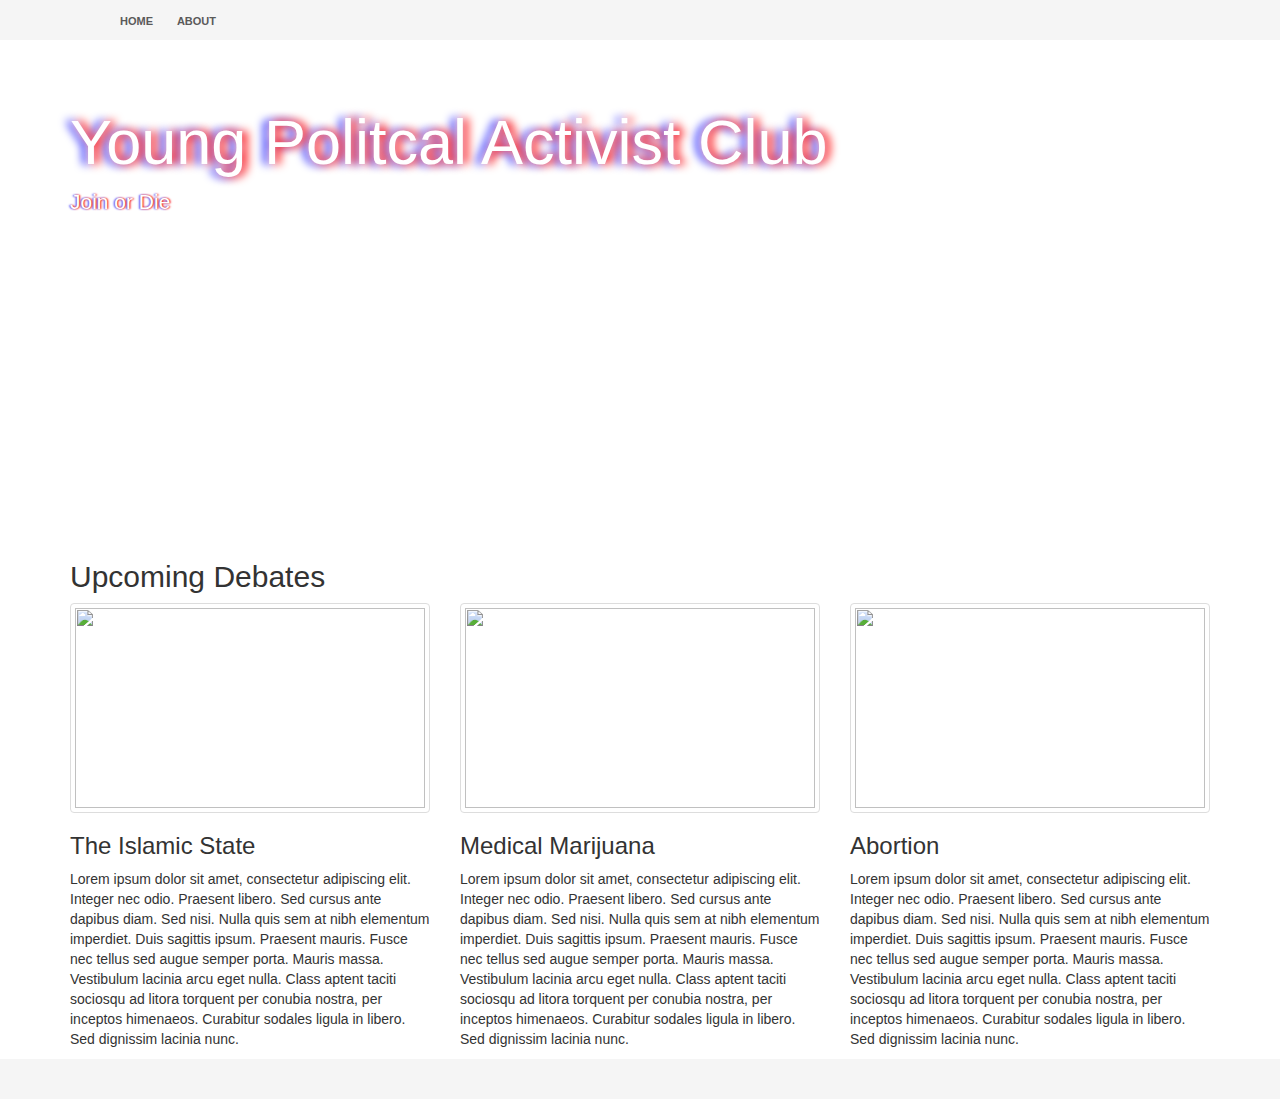
==== index.html @ 39fadc16 "third commit" ====
<!DOCTYPE html>

<html>
	<!--Head: Includes CSS and Bootstrap-->
	<head>
		<!-- Latest compiled and minified CSS -->
		<link rel="stylesheet" href="https://maxcdn.bootstrapcdn.com/bootstrap/3.3.1/css/bootstrap.min.css">

		<!--Local Css-->
		<link rel = "stylesheet", href= "main.css"/>

		<!--Icon-->
		<link rel="shortcut icon" href="http://www.usunnewyork.usmission.gov/images/images_usun/american-flag.png">
		<title>Home</title>
	</head>
	

	<body>
		<!--Navigation Bar -->
		<div class = "nav">
			<div class = "container">
				<ul>
					<li><a href = index.html >Home</a></li>
					<li><a href = sub.html>About</a></li>
				</ul>
			</div>
		</div>

		<!--Showcase-->
		<div class = "jumbotron">
			<div class = "container">
				<h1>Young Politcal Activist Club</h1>
				<p>Join or Die</p>
			</div>
		</div>

		<!--SubContent-->
		<div class = "topics">
			<div class = "container">
			<h2>Upcoming Debates</h2>
				<div class = "row">
				<!--Islamic State-->
					<div class = "col-md-4">
						<div class = "thumbnail">
							<img src = "http://3.bp.blogspot.com/-0qaYTGo6E7Q/U6QmgFQz-YI/AAAAAAAAB1s/Jf0djrRrtTY/s1600/ISIS.jpg"/>
						</div>
						<h3>The Islamic State</h3>
						<p>
							Lorem ipsum dolor sit amet, consectetur adipiscing elit. Integer nec odio. Praesent libero. Sed cursus ante dapibus diam. Sed nisi. Nulla quis sem at nibh elementum imperdiet. Duis sagittis ipsum. Praesent mauris. Fusce nec tellus sed augue semper porta. Mauris massa. Vestibulum lacinia arcu eget nulla. Class aptent taciti sociosqu ad litora torquent per conubia nostra, per inceptos himenaeos. Curabitur sodales ligula in libero. Sed dignissim lacinia nunc. 
						</p>
					</div>
				<!--Medical Marijuana-->
					<div class = "col-md-4">
						<div class = "thumbnail">
							<img src = "http://ghostgroup.com/wp-content/uploads/2014/02/cnn-image.jpg" />
						</div>
						<h3>Medical Marijuana</h3>
						<p>
							Lorem ipsum dolor sit amet, consectetur adipiscing elit. Integer nec odio. Praesent libero. Sed cursus ante dapibus diam. Sed nisi. Nulla quis sem at nibh elementum imperdiet. Duis sagittis ipsum. Praesent mauris. Fusce nec tellus sed augue semper porta. Mauris massa. Vestibulum lacinia arcu eget nulla. Class aptent taciti sociosqu ad litora torquent per conubia nostra, per inceptos himenaeos. Curabitur sodales ligula in libero. Sed dignissim lacinia nunc. 
						</p>
					</div>
				<!--Abortion-->
					<div class = "col-md-4">
						<div class = "thumbnail">
							<img src = "http://www.wmal.com/images/featured_image/0/paired_modules/6/1369163755_stretch.png"/>
						</div>
						<h3>Abortion</h3>
						<p>
							Lorem ipsum dolor sit amet, consectetur adipiscing elit. Integer nec odio. Praesent libero. Sed cursus ante dapibus diam. Sed nisi. Nulla quis sem at nibh elementum imperdiet. Duis sagittis ipsum. Praesent mauris. Fusce nec tellus sed augue semper porta. Mauris massa. Vestibulum lacinia arcu eget nulla. Class aptent taciti sociosqu ad litora torquent per conubia nostra, per inceptos himenaeos. Curabitur sodales ligula in libero. Sed dignissim lacinia nunc. 
						</p>
					</div>

				</div>
			</div>
		</div>

		<!--Footer-->
		<footer class = "footer">
			<div class = "container">
			</div>
		</footer>

	</body>
</html>
---- main.css ----
.nav a {
  color: #5a5a5a;
  font-size: 11px;
  font-weight: bold;
  padding: 14px 10px;
  text-transform: uppercase;
}

.nav li {
  display: inline;
}

.nav {
  padding-top: 10px;
  height: 40px;
  background-color: #f5f5f5
}

.jumbotron {
  background:url("http://img2.themebin.com/hd-wallpapers/1920x1200/wall_street_1920.jpg");
  background-size: 1500px 475px;
  background-repeat: no-repeat;
  height:500px;
}


.jumbotron h1 {
  color: white;
  text-shadow: red 5px 0px 10px, white 0px 0px 10px, blue -5px 0px 10px;
}

.jumbotron p {
  color: white;
  text-shadow: red 1px 0px 2px, white 0px 0px 2px, blue -1px 0px 2px;
}

.topics {
  margin-top: -30px;
}

.thumbnail img {
  height: 200px;
  width: 350px;
}

.footer {
  padding-top: 10px;
  height: 40px;
  background-color: #f5f5f5;
}
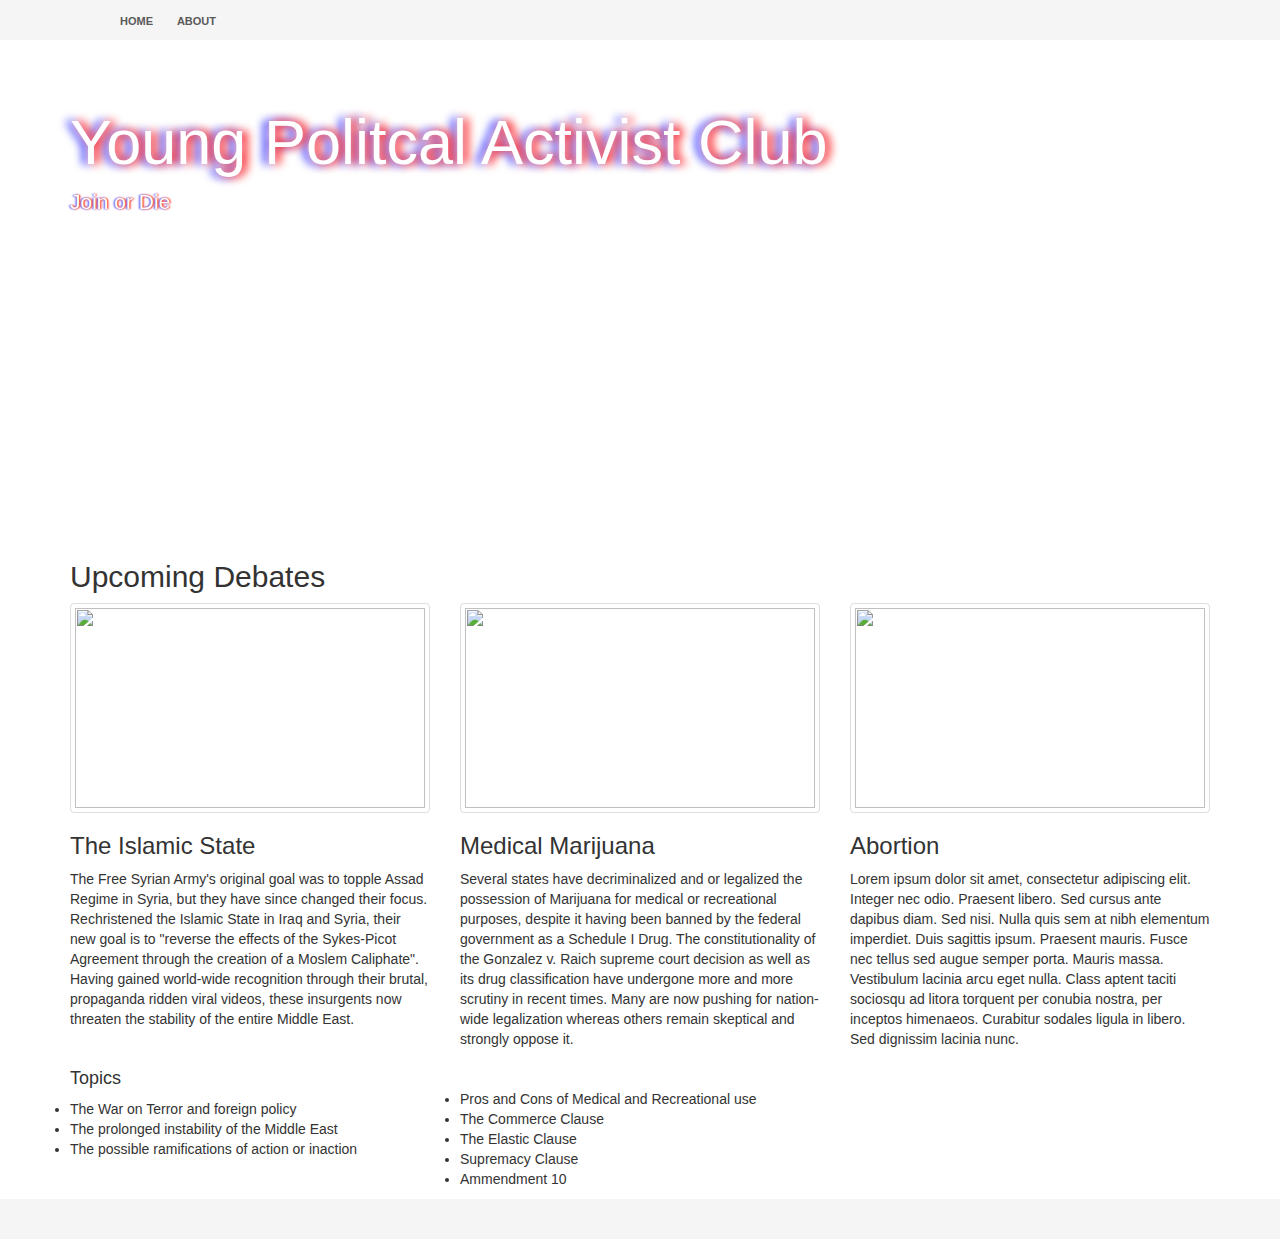
==== commit 9b3706d7: "ISIS Weed" ====
--- a/index.html
+++ b/index.html
@@ -46,8 +46,16 @@
 						</div>
 						<h3>The Islamic State</h3>
 						<p>
-							Lorem ipsum dolor sit amet, consectetur adipiscing elit. Integer nec odio. Praesent libero. Sed cursus ante dapibus diam. Sed nisi. Nulla quis sem at nibh elementum imperdiet. Duis sagittis ipsum. Praesent mauris. Fusce nec tellus sed augue semper porta. Mauris massa. Vestibulum lacinia arcu eget nulla. Class aptent taciti sociosqu ad litora torquent per conubia nostra, per inceptos himenaeos. Curabitur sodales ligula in libero. Sed dignissim lacinia nunc. 
+							The Free Syrian Army's original goal was to topple Assad Regime in Syria, but they have since changed their focus. Rechristened the Islamic State in Iraq and Syria, their new goal is to "reverse the effects of the Sykes-Picot Agreement through the creation of a Moslem Caliphate". Having gained world-wide recognition through their brutal, propaganda ridden viral videos, these insurgents now threaten the stability of the entire Middle East.
 						</p>
+						<p>
+							<p>&nbsp;<p>
+							<h4>Topics</h4>
+							<li>The War on Terror and foreign policy</li>
+							<li>The prolonged instability of the Middle East</li>
+							<li>The possible ramifications of action or inaction</li>
+						</p>
+						
 					</div>
 				<!--Medical Marijuana-->
 					<div class = "col-md-4">
@@ -56,8 +64,17 @@
 						</div>
 						<h3>Medical Marijuana</h3>
 						<p>
-							Lorem ipsum dolor sit amet, consectetur adipiscing elit. Integer nec odio. Praesent libero. Sed cursus ante dapibus diam. Sed nisi. Nulla quis sem at nibh elementum imperdiet. Duis sagittis ipsum. Praesent mauris. Fusce nec tellus sed augue semper porta. Mauris massa. Vestibulum lacinia arcu eget nulla. Class aptent taciti sociosqu ad litora torquent per conubia nostra, per inceptos himenaeos. Curabitur sodales ligula in libero. Sed dignissim lacinia nunc. 
+							Several states have decriminalized and or legalized the possession of Marijuana for medical or recreational purposes, despite it having been banned by the federal government as a Schedule I Drug. The constitutionality of the Gonzalez v. Raich supreme court decision as well as its drug classification have undergone more and more scrutiny in recent times. Many are now pushing for nation-wide legalization whereas others remain skeptical and strongly oppose it.
 						</p>
+						<p>
+							<p>&nbsp;</p>
+							<li>Pros and Cons of Medical and Recreational use</li>
+							<li>The Commerce Clause</li>
+							<li>The Elastic Clause</li>
+							<li>Supremacy Clause</li>
+							<li>Ammendment 10</li>
+						</p>
+							
 					</div>
 				<!--Abortion-->
 					<div class = "col-md-4">
--- a/main.css
+++ b/main.css
@@ -43,8 +43,10 @@
   width: 350px;
 }
 
+
 .footer {
   padding-top: 10px;
   height: 40px;
   background-color: #f5f5f5;
-}+}
+
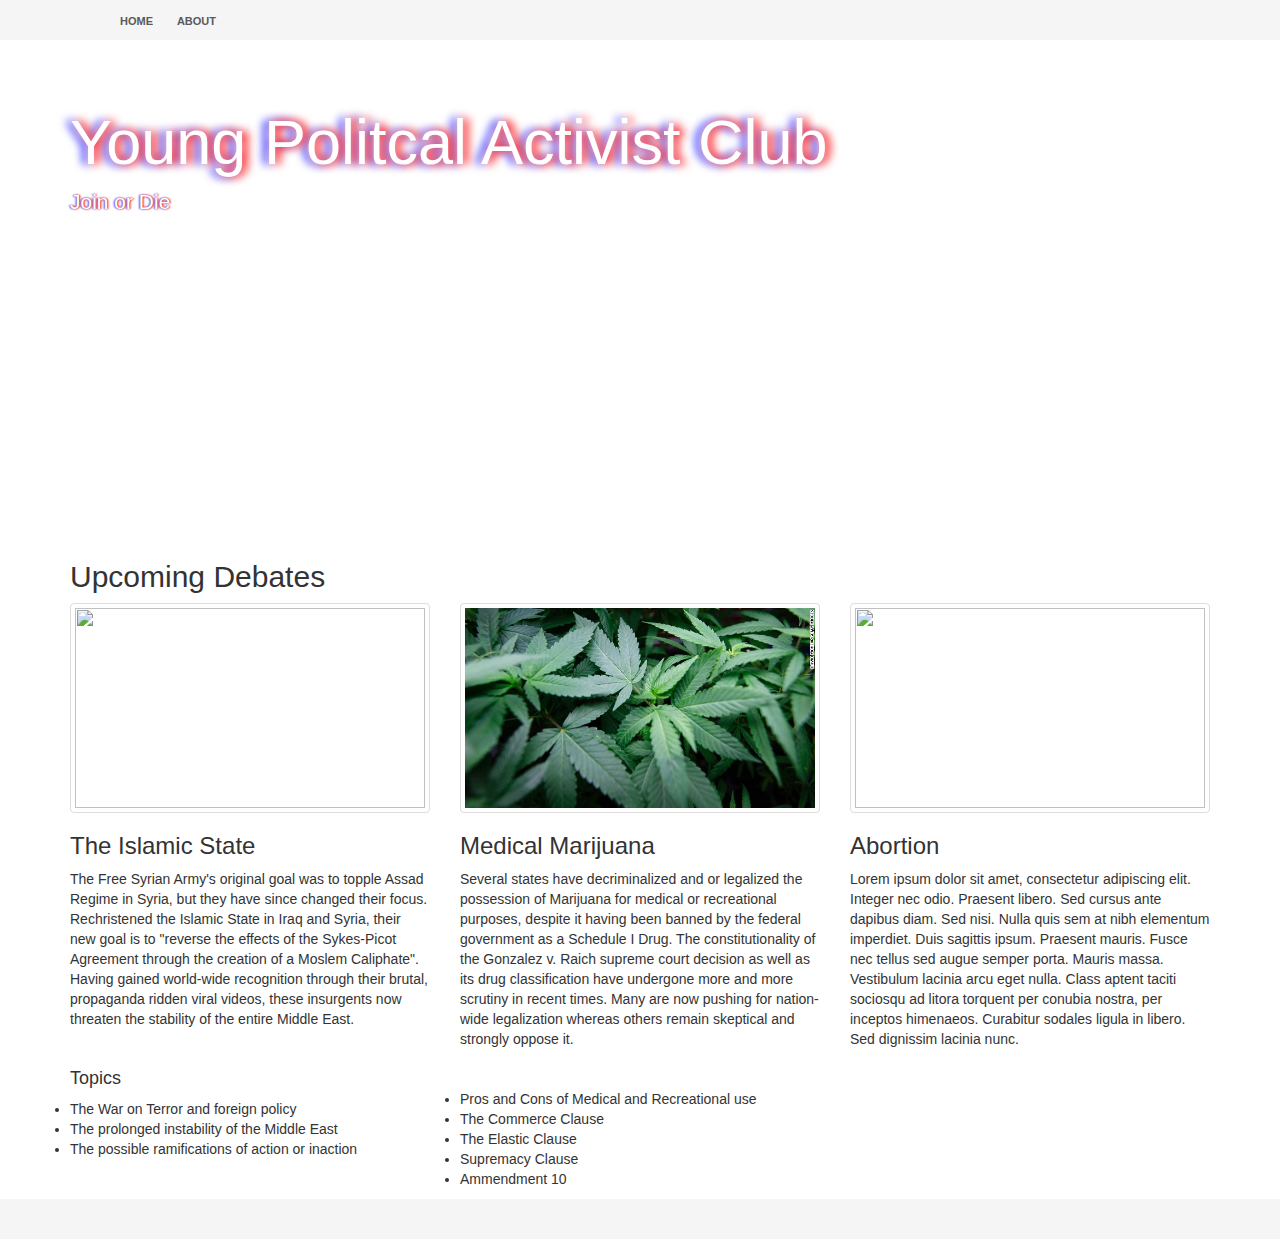
==== commit f19f8f0d: "Weed Pic" ====
--- a/index.html
+++ b/index.html
@@ -60,7 +60,7 @@
 				<!--Medical Marijuana-->
 					<div class = "col-md-4">
 						<div class = "thumbnail">
-							<img src = "http://ghostgroup.com/wp-content/uploads/2014/02/cnn-image.jpg" />
+							<img src = "weed.jpg" />
 						</div>
 						<h3>Medical Marijuana</h3>
 						<p>
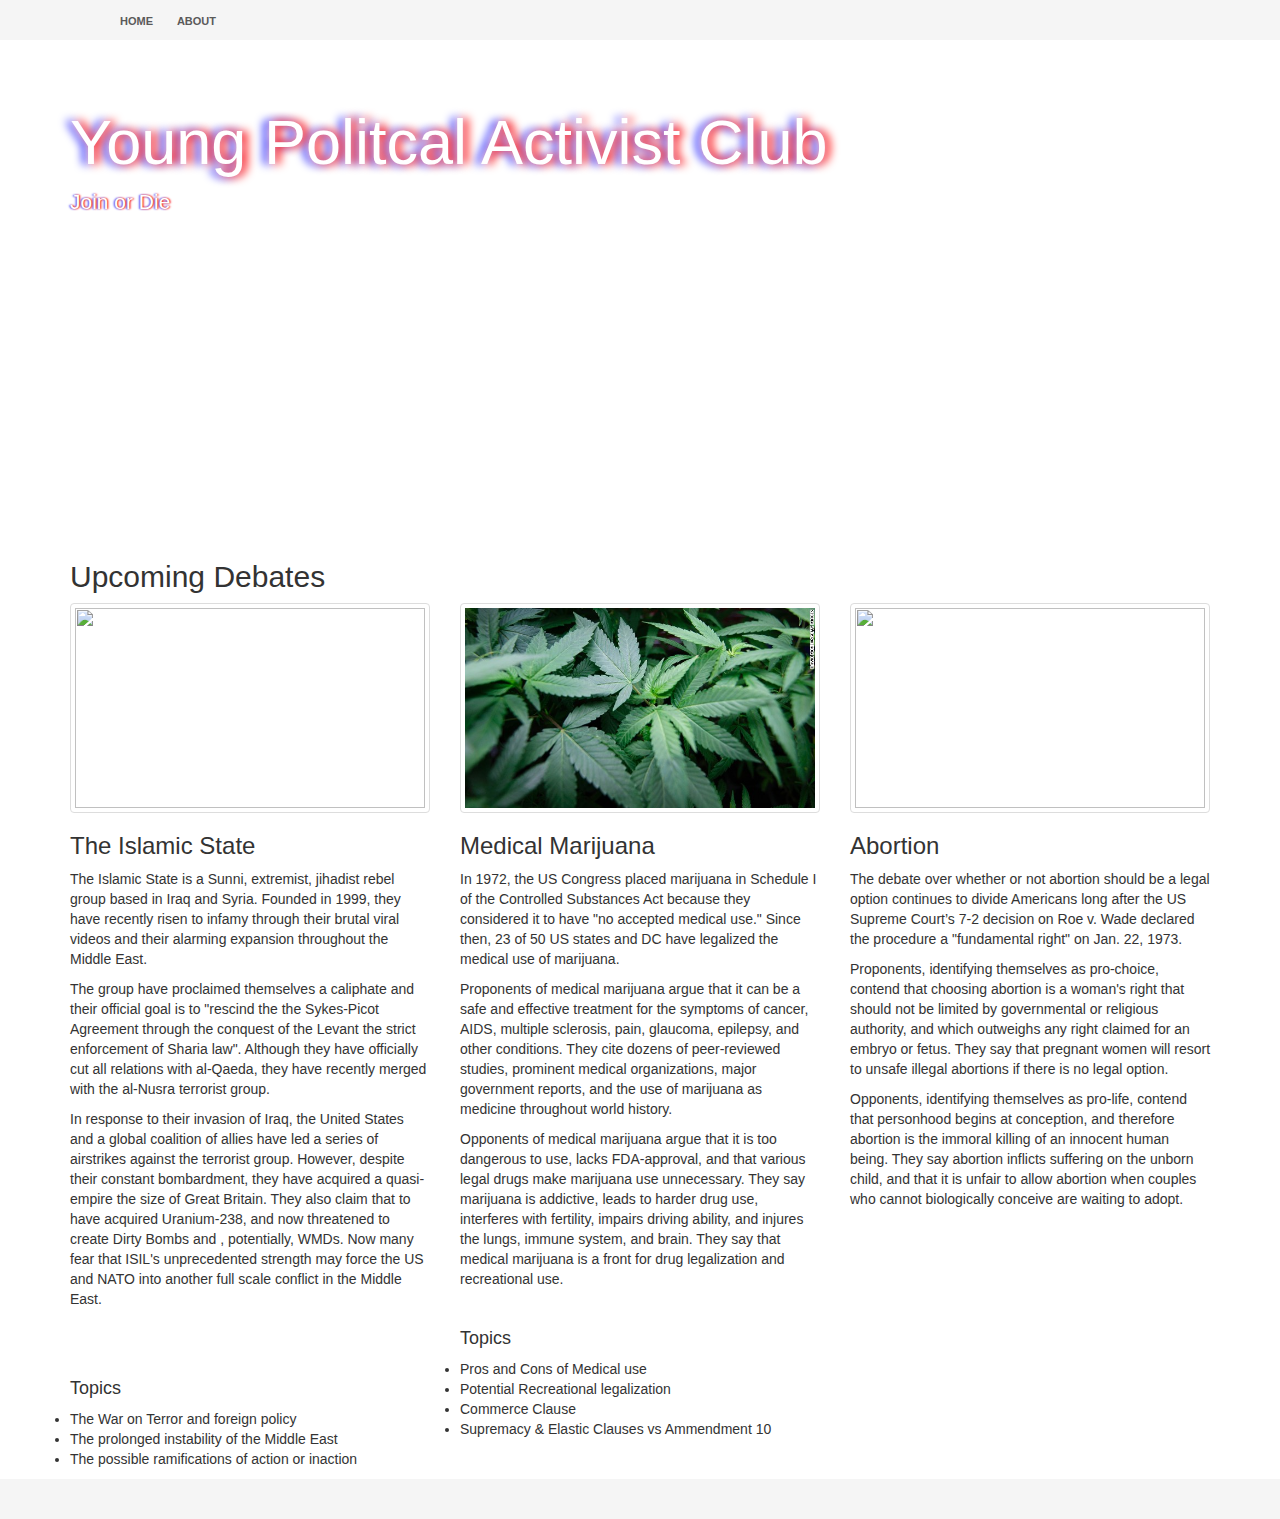
==== commit 9080edd6: "Summary and Mobile" ====
--- a/index.html
+++ b/index.html
@@ -12,6 +12,9 @@
 		<!--Icon-->
 		<link rel="shortcut icon" href="http://www.usunnewyork.usmission.gov/images/images_usun/american-flag.png">
 		<title>Home</title>
+
+		<!--Mobile Compatability-->
+		<meta name="viewport" content="width=device-width, initial-scale=1">
 	</head>
 	
 
@@ -46,9 +49,16 @@
 						</div>
 						<h3>The Islamic State</h3>
 						<p>
-							The Free Syrian Army's original goal was to topple Assad Regime in Syria, but they have since changed their focus. Rechristened the Islamic State in Iraq and Syria, their new goal is to "reverse the effects of the Sykes-Picot Agreement through the creation of a Moslem Caliphate". Having gained world-wide recognition through their brutal, propaganda ridden viral videos, these insurgents now threaten the stability of the entire Middle East.
+							The Islamic State is a Sunni, extremist, jihadist rebel group based in Iraq and Syria. Founded in 1999, they have recently risen to infamy through their brutal viral videos and their alarming expansion throughout the Middle East.
 						</p>
 						<p>
+							The group have proclaimed themselves a caliphate and their official goal is to "rescind the the Sykes-Picot Agreement through the conquest of the Levant the strict enforcement of Sharia law". Although they have officially cut all relations with al-Qaeda, they have recently merged with the al-Nusra terrorist group.
+						</p>
+						<p>
+							In response to their invasion of Iraq, the United States and a global coalition of allies have led a series of airstrikes against the terrorist group. However, despite their constant bombardment, they have acquired a quasi-empire the size of Great Britain. They also claim that to have acquired Uranium-238, and now threatened to create Dirty Bombs and , potentially, WMDs. Now many fear that ISIL's unprecedented strength may force the US and NATO into another full scale conflict in the Middle East.
+						</p>
+						<p>
+							<p>&nbsp;<p>
 							<p>&nbsp;<p>
 							<h4>Topics</h4>
 							<li>The War on Terror and foreign policy</li>
@@ -64,15 +74,21 @@
 						</div>
 						<h3>Medical Marijuana</h3>
 						<p>
-							Several states have decriminalized and or legalized the possession of Marijuana for medical or recreational purposes, despite it having been banned by the federal government as a Schedule I Drug. The constitutionality of the Gonzalez v. Raich supreme court decision as well as its drug classification have undergone more and more scrutiny in recent times. Many are now pushing for nation-wide legalization whereas others remain skeptical and strongly oppose it.
+							In 1972, the US Congress placed marijuana in Schedule I of the Controlled Substances Act because they considered it to have "no accepted medical use." Since then, 23 of 50 US states and DC have legalized the medical use of marijuana.
+						</p>
+						<p>
+							Proponents of medical marijuana argue that it can be a safe and effective treatment for the symptoms of cancer, AIDS, multiple sclerosis, pain, glaucoma, epilepsy, and other conditions. They cite dozens of peer-reviewed studies, prominent medical organizations, major government reports, and the use of marijuana as medicine throughout world history.
+						</p>
+						<p>
+							Opponents of medical marijuana argue that it is too dangerous to use, lacks FDA-approval, and that various legal drugs make marijuana use unnecessary. They say marijuana is addictive, leads to harder drug use, interferes with fertility, impairs driving ability, and injures the lungs, immune system, and brain. They say that medical marijuana is a front for drug legalization and recreational use.
 						</p>
 						<p>
 							<p>&nbsp;</p>
-							<li>Pros and Cons of Medical and Recreational use</li>
-							<li>The Commerce Clause</li>
-							<li>The Elastic Clause</li>
-							<li>Supremacy Clause</li>
-							<li>Ammendment 10</li>
+							<h4>Topics</h4>
+							<li>Pros and Cons of Medical use</li>
+							<li>Potential Recreational legalization</li>
+							<li>Commerce Clause</li>
+							<li>Supremacy & Elastic Clauses vs Ammendment 10</li>
 						</p>
 							
 					</div>
@@ -83,7 +99,13 @@
 						</div>
 						<h3>Abortion</h3>
 						<p>
-							Lorem ipsum dolor sit amet, consectetur adipiscing elit. Integer nec odio. Praesent libero. Sed cursus ante dapibus diam. Sed nisi. Nulla quis sem at nibh elementum imperdiet. Duis sagittis ipsum. Praesent mauris. Fusce nec tellus sed augue semper porta. Mauris massa. Vestibulum lacinia arcu eget nulla. Class aptent taciti sociosqu ad litora torquent per conubia nostra, per inceptos himenaeos. Curabitur sodales ligula in libero. Sed dignissim lacinia nunc. 
+							The debate over whether or not abortion should be a legal option continues to divide Americans long after the US Supreme Court’s 7-2 decision on Roe v. Wade declared the procedure a "fundamental right" on Jan. 22, 1973.
+						</p>
+						<p>
+							Proponents, identifying themselves as pro-choice, contend that choosing abortion is a woman's right that should not be limited by governmental or religious authority, and which outweighs any right claimed for an embryo or fetus. They say that pregnant women will resort to unsafe illegal abortions if there is no legal option.
+						</p>
+						<p>
+							Opponents, identifying themselves as pro-life, contend that personhood begins at conception, and therefore abortion is the immoral killing of an innocent human being. They say abortion inflicts suffering on the unborn child, and that it is unfair to allow abortion when couples who cannot biologically conceive are waiting to adopt.
 						</p>
 					</div>
 
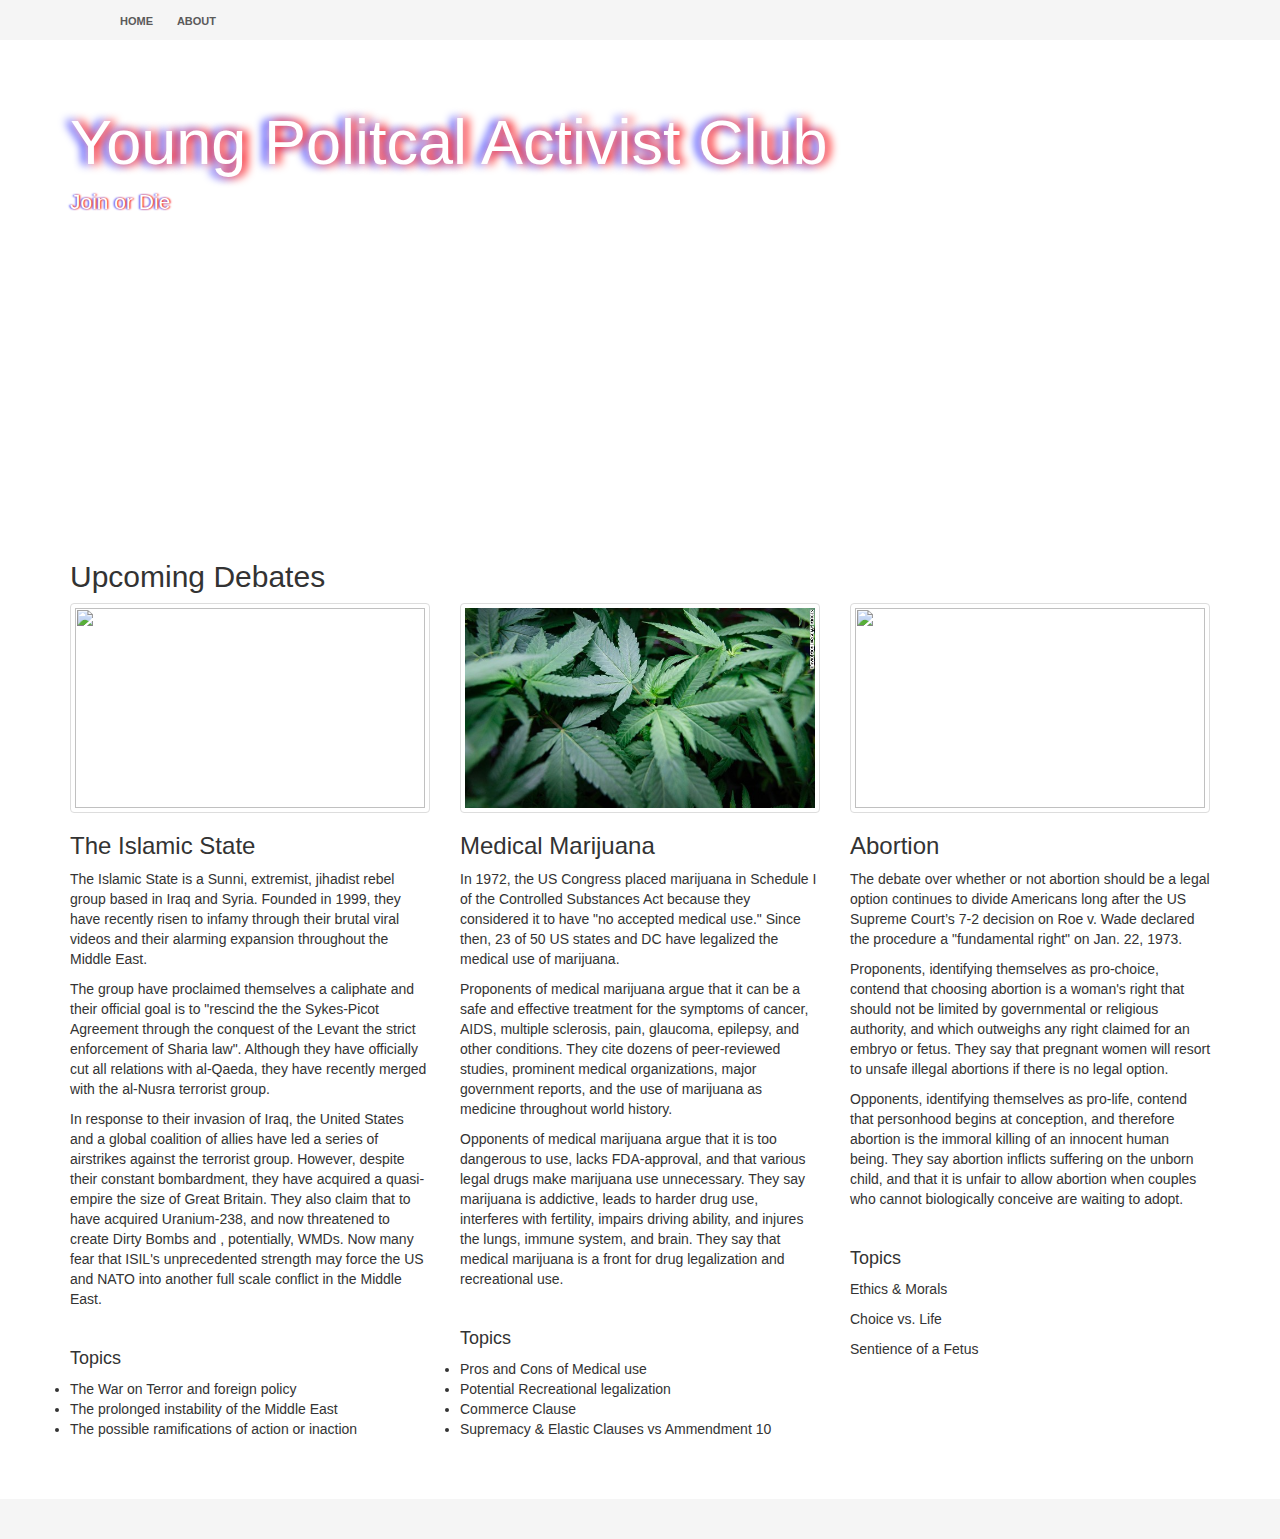
==== commit 3ebda67a: "Formatting" ====
--- a/index.html
+++ b/index.html
@@ -59,11 +59,12 @@
 						</p>
 						<p>
 							<p>&nbsp;<p>
-							<p>&nbsp;<p>
 							<h4>Topics</h4>
 							<li>The War on Terror and foreign policy</li>
 							<li>The prolonged instability of the Middle East</li>
 							<li>The possible ramifications of action or inaction</li>
+							<p>&nbsp;<p>
+							<p>&nbsp;<p>
 						</p>
 						
 					</div>
@@ -89,6 +90,8 @@
 							<li>Potential Recreational legalization</li>
 							<li>Commerce Clause</li>
 							<li>Supremacy & Elastic Clauses vs Ammendment 10</li>
+							<p>&nbsp;<p>
+							<p>&nbsp;<p>
 						</p>
 							
 					</div>
@@ -107,6 +110,14 @@
 						<p>
 							Opponents, identifying themselves as pro-life, contend that personhood begins at conception, and therefore abortion is the immoral killing of an innocent human being. They say abortion inflicts suffering on the unborn child, and that it is unfair to allow abortion when couples who cannot biologically conceive are waiting to adopt.
 						</p>
+
+						<p>&nbsp;<p>
+						<h4>Topics</h4>
+						<p>Ethics & Morals</p>
+						<p>Choice vs. Life</p>
+						<p>Sentience of a Fetus</p>
+						<p>&nbsp;<p>
+						<p>&nbsp;<p>
 					</div>
 
 				</div>
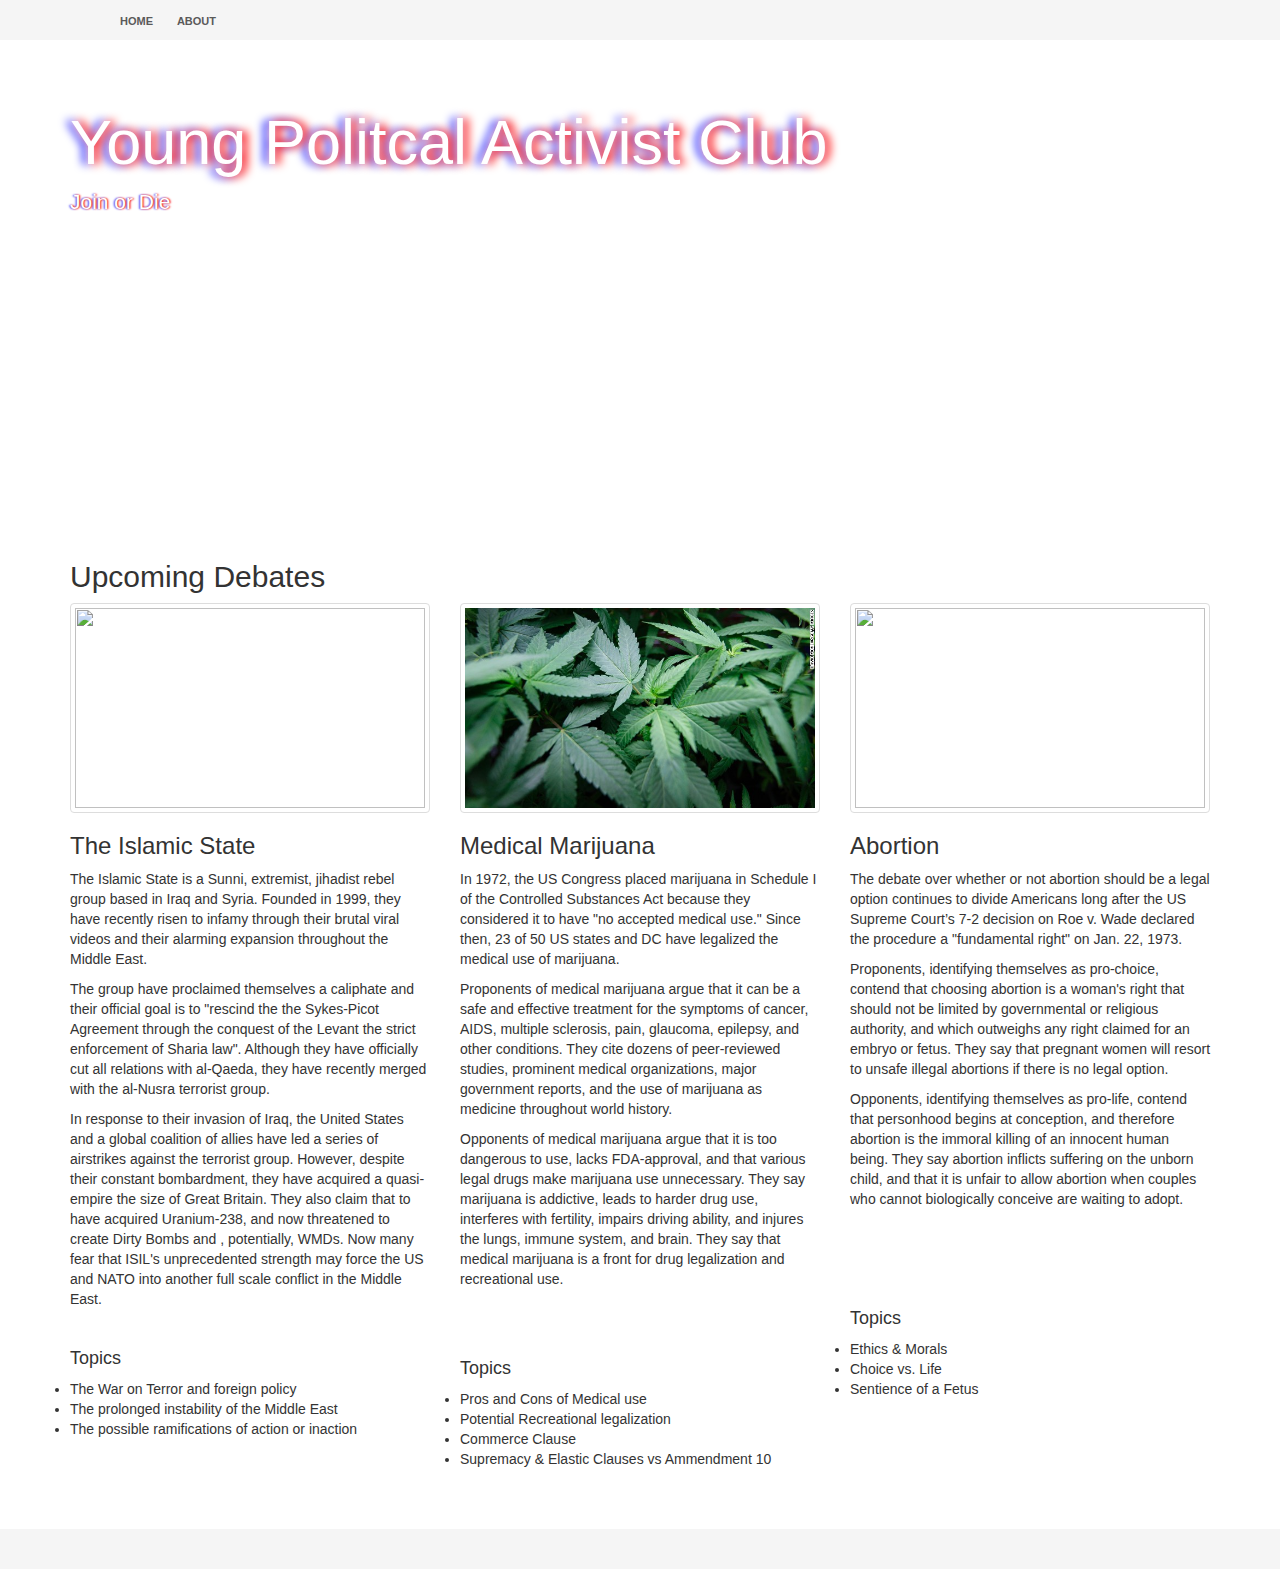
==== commit bf2c2181: "Minor Formatting" ====
--- a/index.html
+++ b/index.html
@@ -84,6 +84,7 @@
 							Opponents of medical marijuana argue that it is too dangerous to use, lacks FDA-approval, and that various legal drugs make marijuana use unnecessary. They say marijuana is addictive, leads to harder drug use, interferes with fertility, impairs driving ability, and injures the lungs, immune system, and brain. They say that medical marijuana is a front for drug legalization and recreational use.
 						</p>
 						<p>
+							<p>&nbsp;<p>
 							<p>&nbsp;</p>
 							<h4>Topics</h4>
 							<li>Pros and Cons of Medical use</li>
@@ -112,10 +113,12 @@
 						</p>
 
 						<p>&nbsp;<p>
+						<p>&nbsp;<p>
+						<p>&nbsp;<p>
 						<h4>Topics</h4>
-						<p>Ethics & Morals</p>
-						<p>Choice vs. Life</p>
-						<p>Sentience of a Fetus</p>
+						<li>Ethics & Morals</li>
+						<li>Choice vs. Life</li>
+						<li>Sentience of a Fetus</li>
 						<p>&nbsp;<p>
 						<p>&nbsp;<p>
 					</div>
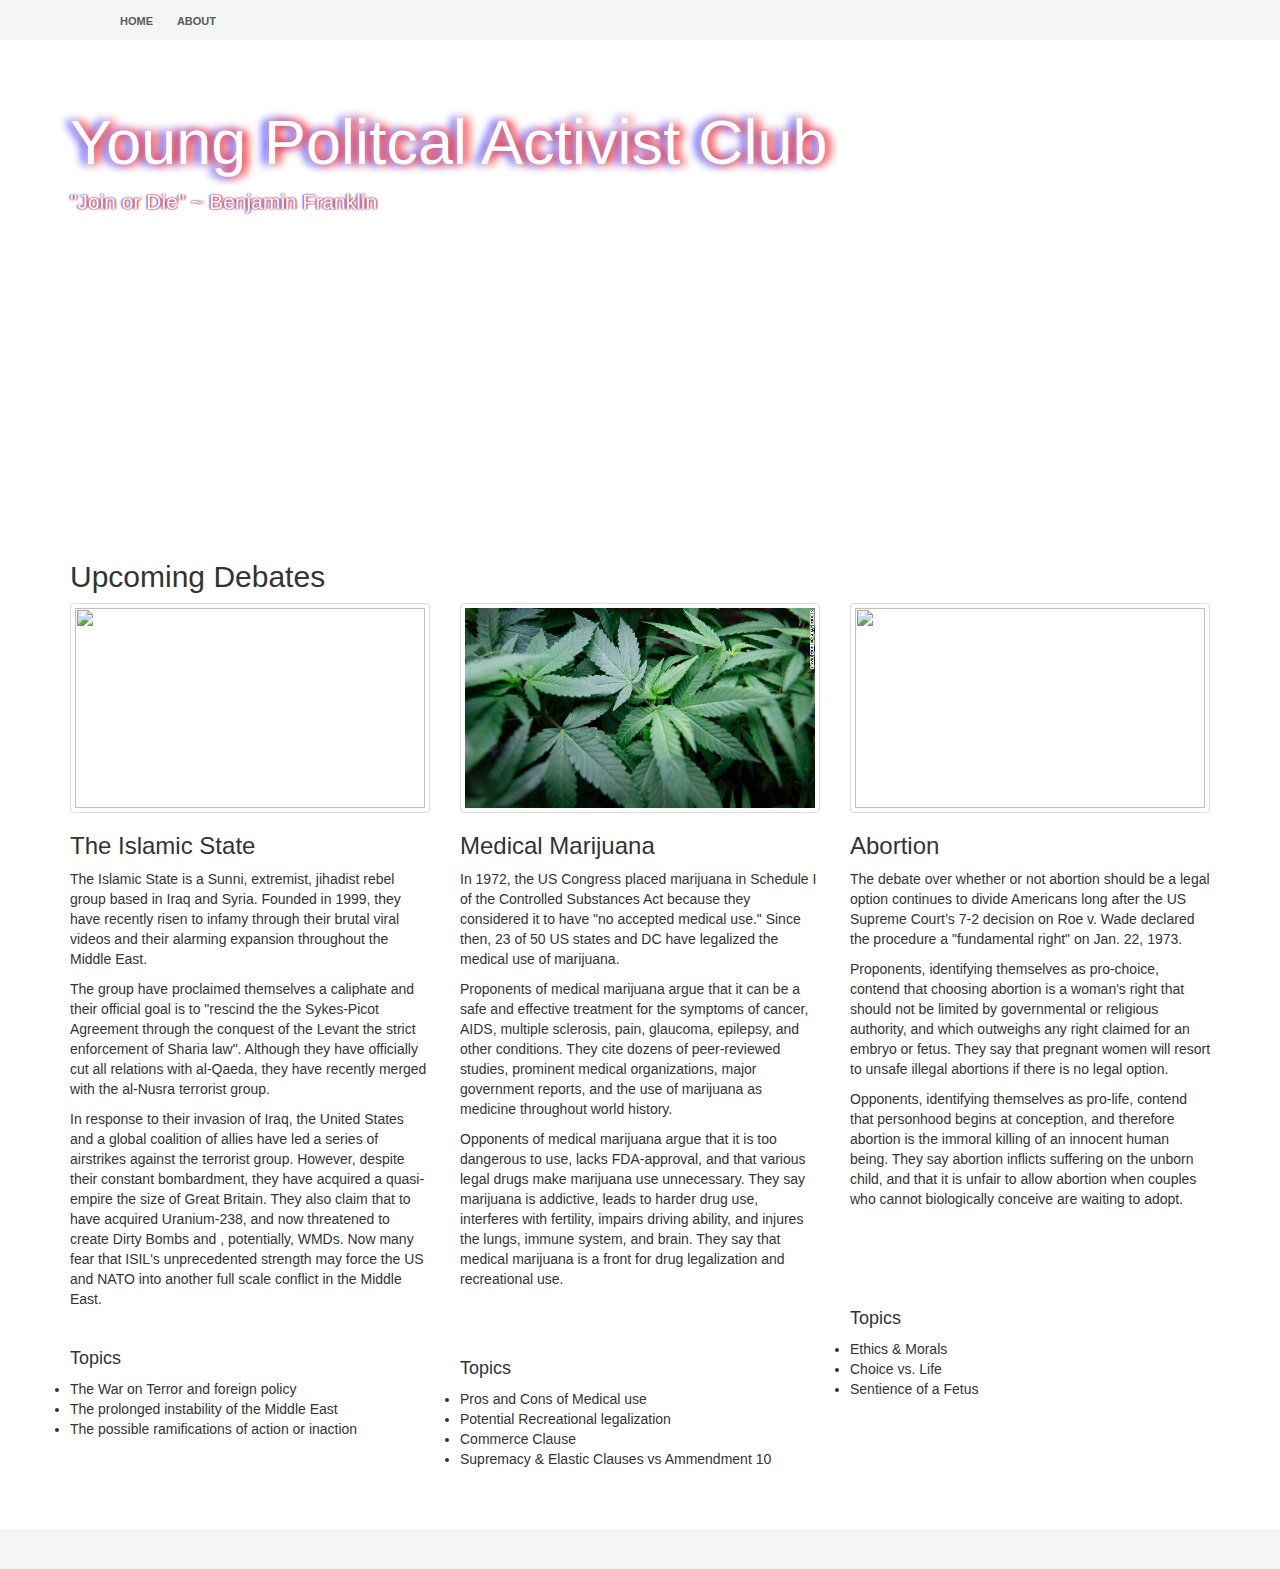
==== commit 69b897f7: "Header" ====
--- a/index.html
+++ b/index.html
@@ -33,7 +33,7 @@
 		<div class = "jumbotron">
 			<div class = "container">
 				<h1>Young Politcal Activist Club</h1>
-				<p>Join or Die</p>
+				<p>"Join or Die" ~ Benjamin Franklin</p>
 			</div>
 		</div>
 
@@ -120,7 +120,7 @@
 						<li>Choice vs. Life</li>
 						<li>Sentience of a Fetus</li>
 						<p>&nbsp;<p>
-						<p>&nbsp;<p>
+						<p>&nbsp; <p>
 					</div>
 
 				</div>
